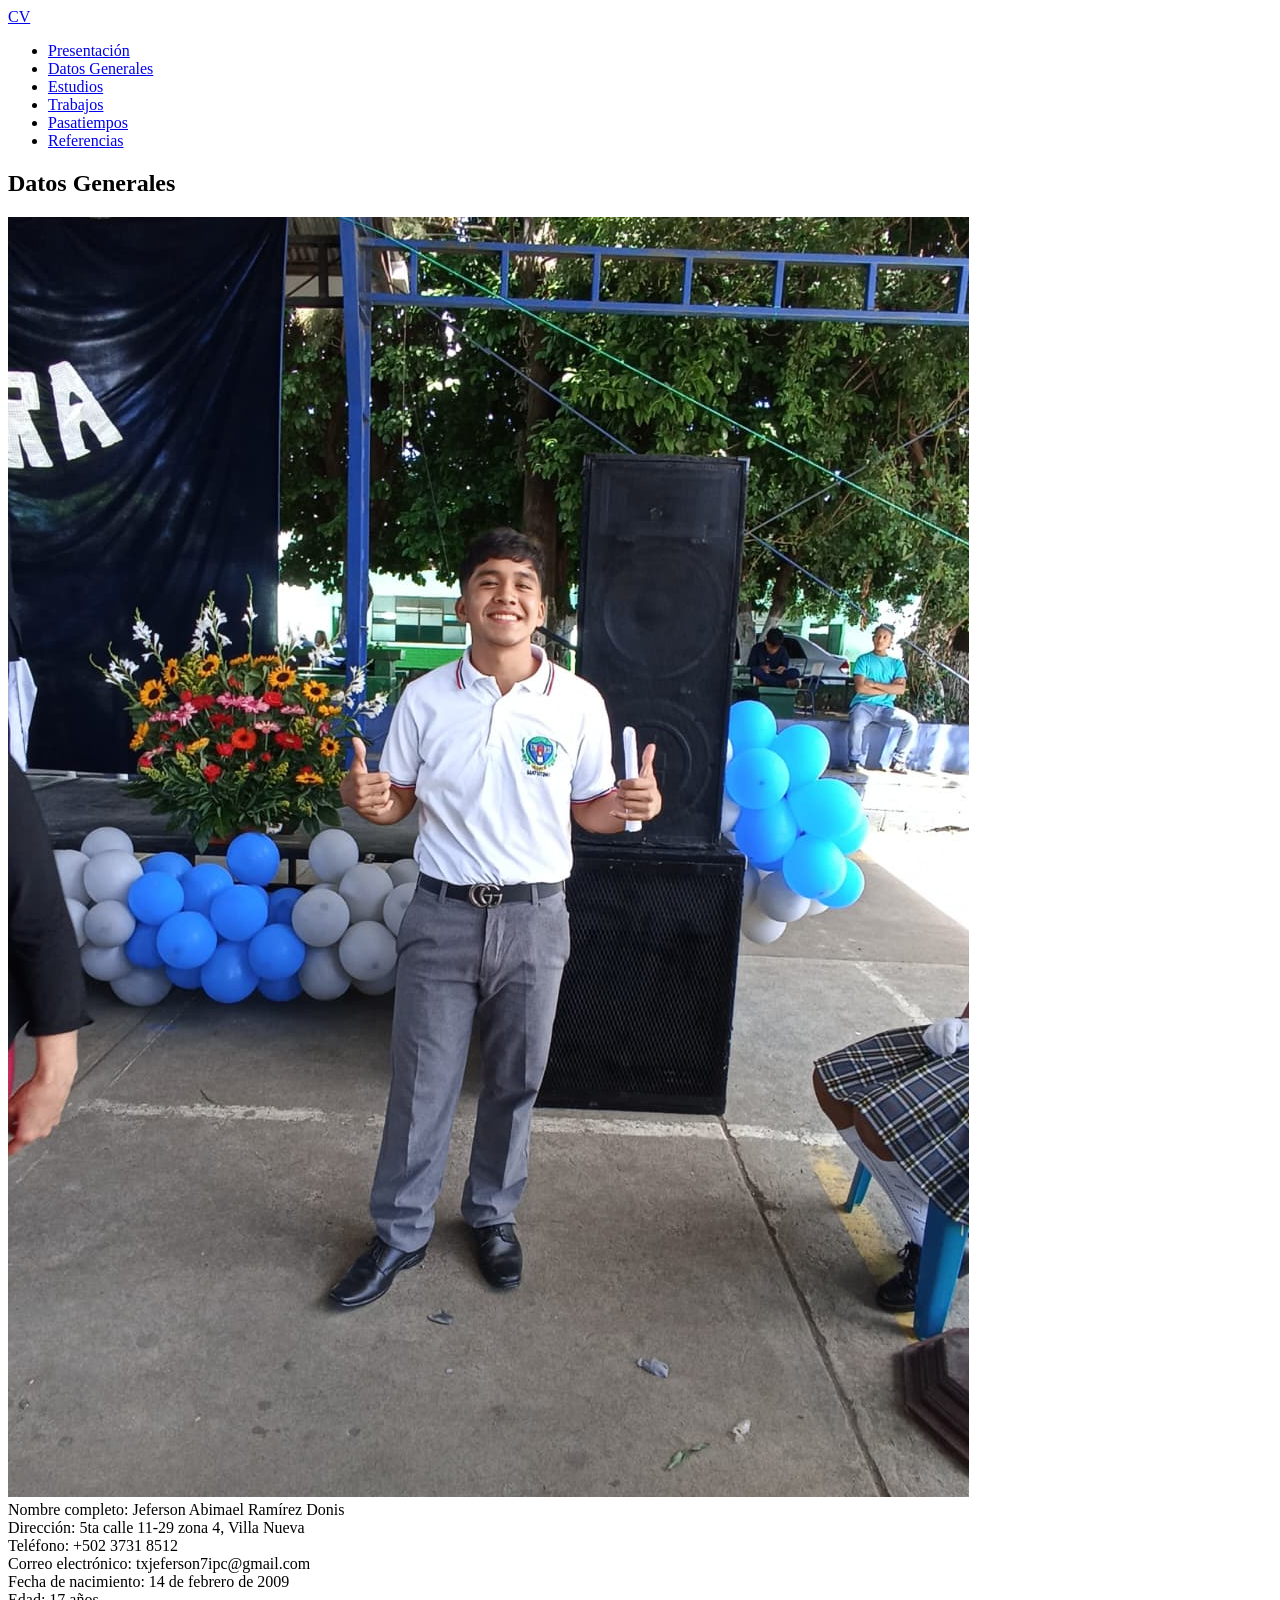
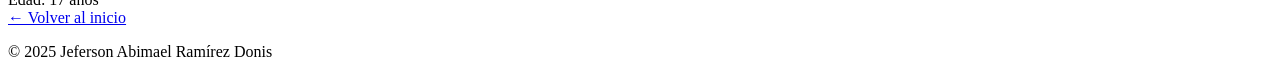
==== html/datos.html @ 9b9882e8 "Agregue CSS y puse en diferentes carpetas los html" ====
<!DOCTYPE html>
<html lang="es">
<head>
  <meta charset="UTF-8">
  <meta name="viewport" content="width=device-width, initial-scale=1.0">
  <title>Datos Generales - Jeferson Ramírez</title>
  <link rel="stylesheet" href="../css/estilos.css">
</head>
<body>

  <nav class="navbar">
    <a href="../index.html" class="marca">CV</a>
    <ul>
      <li><a href="presentacion.html">Presentación</a></li>
      <li><a href="datos.html">Datos Generales</a></li>
      <li><a href="educacion.html">Estudios</a></li>
      <li><a href="laborales.html">Trabajos</a></li>
      <li><a href="pasatiempos.html">Pasatiempos</a></li>
      <li><a href="referencias.html">Referencias</a></li>
    </ul>
  </nav>

  <div class="contenedor">
    <h2 class="titulo-pagina">Datos Generales</h2>

    <div class="card">
      <div class="fila-foto">
        <img src="../imagenes/yop.jpeg" alt="Foto personal">
        <div style="flex:1">
          <div class="dato">
            <span class="etiqueta">Nombre completo:</span>
            <span class="valor">Jeferson Abimael Ramírez Donis</span>
          </div>
          <div class="dato">
            <span class="etiqueta">Dirección:</span>
            <span class="valor">5ta calle 11-29 zona 4, Villa Nueva</span>
          </div>
          <div class="dato">
            <span class="etiqueta">Teléfono:</span>
            <span class="valor">+502 3731 8512</span>
          </div>
          <div class="dato">
            <span class="etiqueta">Correo electrónico:</span>
            <span class="valor">txjeferson7ipc@gmail.com</span>
          </div>
          <div class="dato">
            <span class="etiqueta">Fecha de nacimiento:</span>
            <span class="valor">14 de febrero de 2009</span>
          </div>
          <div class="dato">
            <span class="etiqueta">Edad:</span>
            <span class="valor">17 años</span>
          </div>
        </div>
      </div>
    </div>

    <a href="../index.html" class="volver">← Volver al inicio</a>
  </div>

  <footer>
    <p>© 2025 Jeferson Abimael Ramírez Donis</p>
  </footer>

</body>
</html>
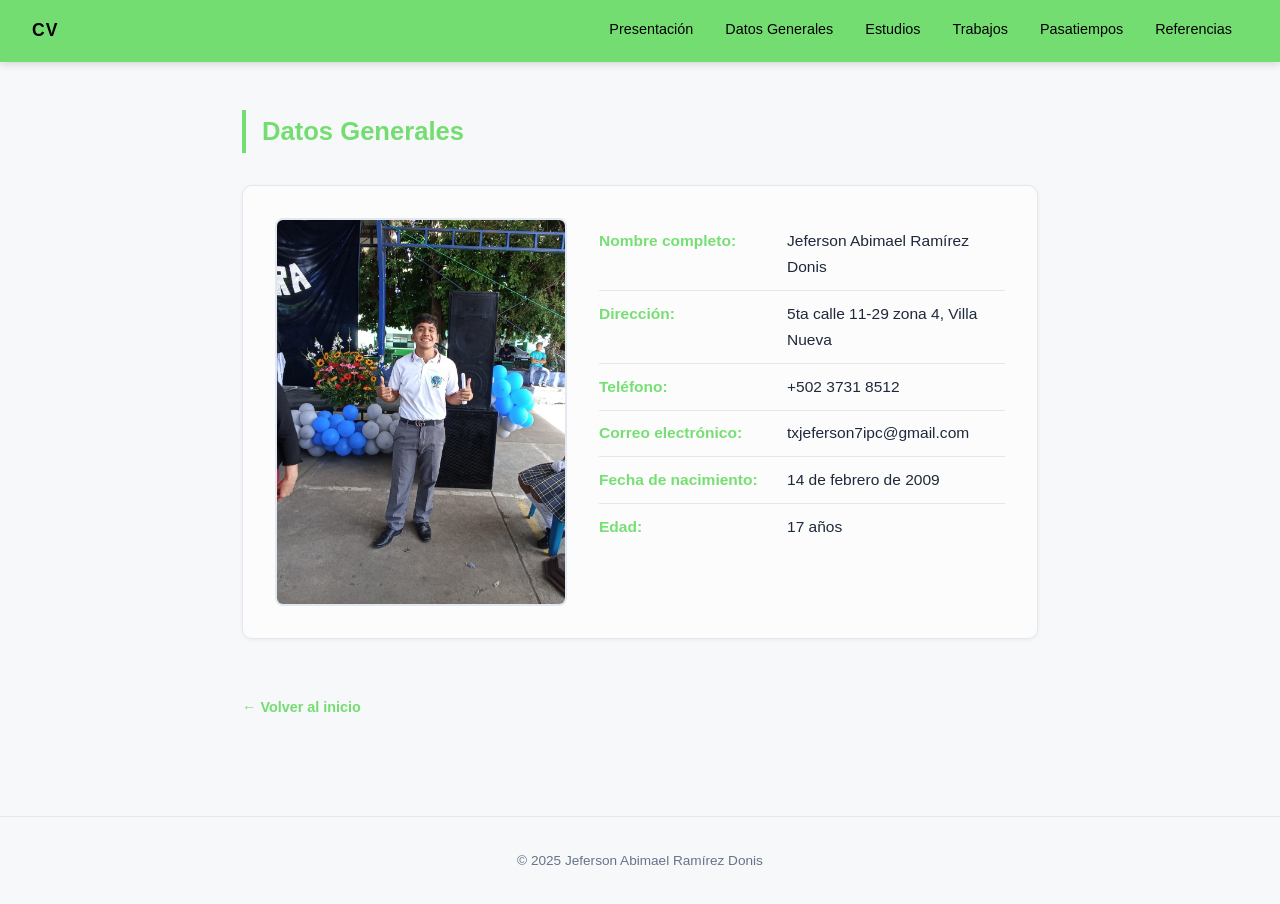
==== commit 2c5c6300: "Arreglo final" ====
--- a/html/datos.html
+++ b/html/datos.html
@@ -4,7 +4,7 @@
   <meta charset="UTF-8">
   <meta name="viewport" content="width=device-width, initial-scale=1.0">
   <title>Datos Generales - Jeferson Ramírez</title>
-  <link rel="stylesheet" href="../css/estilos.css">
+  <link rel="stylesheet" href="../CSS/estilos.css">
 </head>
 <body>
 
--- a/CSS/estilos.css
+++ b/CSS/estilos.css
@@ -0,0 +1,273 @@
+/* VARIABLES GLOBALES */
+:root {
+  --rojo:       #ef4444;
+  --verde:       #25ce209f;
+  --azul-claro: #3b82f6;
+  --fondo:      #3c59750a;
+  --blanco:     #ffffff9c;
+  --gris-borde: #e2e8f0;
+  --gris-texto: #64748b;
+  --negro:      #1e293b;
+  --fuente: 'Segoe UI', Arial, sans-serif;
+}
+
+/* BASE */
+* {
+  margin: 0;
+  padding: 0;
+  box-sizing: border-box;
+}
+
+html {
+  scroll-behavior: smooth;
+}
+
+body {
+  font-family: var(--fuente);
+  background-color: var(--fondo);
+  color: var(--negro);
+  font-size: 1rem;
+  line-height: 1.7;
+}
+
+/* NAVBAR */
+.navbar {
+  background-color: var(--verde);
+  padding: 0 2rem;
+  display: flex;
+  align-items: center;
+  justify-content: space-between;
+  position: sticky;
+  top: 0;
+  z-index: 100;
+  box-shadow: 0 2px 8px rgba(0,0,0,0.15);
+}
+
+.navbar .marca {
+  color: rgb(0, 0, 0);
+  font-size: 1.1rem;
+  font-weight: 700;
+  text-decoration: none;
+  padding: 1rem 0;
+  letter-spacing: 1px;
+}
+
+.navbar ul {
+  list-style: none;
+  display: flex;
+  flex-wrap: wrap;
+}
+
+.navbar ul li a {
+  display: block;
+  color: rgb(0, 0, 0);
+  text-decoration: none;
+  padding: 1rem 1rem;
+  font-size: 0.9rem;
+  font-weight: 500;
+  transition: background-color 0.3s, color 0.3s;
+  border-bottom: 3px solid transparent;
+}
+
+/* Efecto hover */
+.navbar ul li a:hover {
+  background-color: rgba(0, 0, 0, 0.15);
+  color: rgb(0, 0, 0);
+  border-bottom: 3px solid white;
+}
+
+/* HERO (solo index.html) */
+.hero {
+  background: linear-gradient(135deg, var(--verde) 0%, #d3d3d3 100%);
+  color: rgba(0, 0, 0, 0.562);
+  padding: 4rem 2rem;
+  text-align: center;
+}
+
+.hero img {
+  display: block;
+  margin: 0 auto 1.5rem auto;
+}
+
+.hero h1 {
+  font-size: 2rem;
+  font-weight: 700;
+  margin-bottom: 0.5rem;
+}
+
+.hero p {
+  font-size: 1rem;
+  opacity: 0.85;
+}
+
+/* CONTENEDOR PRINCIPAL */
+.contenedor {
+  max-width: 860px;
+  margin: 0 auto;
+  padding: 3rem 2rem;
+}
+
+/* TÍTULOS DE SECCIÓN */
+.titulo-pagina {
+  font-size: 1.6rem;
+  font-weight: 700;
+  color: var(--verde);
+  border-left: 4px solid var(--verde);
+  padding-left: 1rem;
+  margin-bottom: 2rem;
+}
+
+/* TARJETA (card) */
+.card {
+  background-color: var(--blanco);
+  border: 1px solid var(--gris-borde);
+  border-radius: 10px;
+  padding: 2rem;
+  margin-bottom: 1.5rem;
+  box-shadow: 0 1px 4px rgba(0,0,0,0.06);
+}
+
+.card p {
+  color: var(--gris-texto);
+  margin-bottom: 0.6rem;
+}
+
+/* DATOS PERSONALES */
+.dato {
+  display: flex;
+  gap: 0.5rem;
+  padding: 0.6rem 0;
+  border-bottom: 1px solid var(--gris-borde);
+  font-size: 0.97rem;
+}
+
+.dato:last-child {
+  border-bottom: none;
+}
+
+.dato .etiqueta {
+  font-weight: 600;
+  color: var(--verde);
+  min-width: 180px;
+}
+
+.dato .valor {
+  color: var(--negro);
+}
+
+/* FOTO LATERAL */
+.fila-foto {
+  display: flex;
+  gap: 2rem;
+  align-items: flex-start;
+  flex-wrap: wrap;
+}
+
+.fila-foto img {
+  width: 40%;
+  height: 20%;
+  object-fit: cover;
+  border-radius: 8px;
+  border: 2px solid var(--gris-borde);
+  flex-shrink: 0;
+}
+
+/* LISTA EDUCACIÓN / TRABAJOS */
+.lista-items {
+  list-style: none;
+  padding: 0;
+}
+
+.lista-items li {
+  padding: 0.7rem 0;
+  border-bottom: 1px solid var(--gris-borde);
+  color: var(--negro);
+  display: flex;
+  gap: 0.8rem;
+  align-items: flex-start;
+}
+
+.lista-items li:last-child {
+  border-bottom: none;
+}
+
+.lista-items li::before {
+  content: "▸";
+  color: var(--verde);
+  font-size: 0.9rem;
+  flex-shrink: 0;
+  margin-top: 0.1rem;
+}
+
+/* REFERENCIA CARD */
+.ref-grid {
+  display: grid;
+  grid-template-columns: repeat(auto-fit, minmax(240px, 1fr));
+  gap: 1.2rem;
+}
+
+.ref-card {
+  background: var(--blanco);
+  border: 1px solid var(--gris-borde);
+  border-top: 4px solid var(--verde);
+  border-radius: 8px;
+  padding: 1.5rem;
+  box-shadow: 0 1px 4px rgba(0,0,0,0.06);
+}
+
+.ref-card h3 {
+  font-size: 1rem;
+  color: var(--verde);
+  margin-bottom: 0.3rem;
+}
+
+.ref-card p {
+  font-size: 0.88rem;
+  color: var(--gris-texto);
+  margin-bottom: 0.3rem;
+}
+
+/* AUDIO Y VIDEO */
+audio, video {
+  display: block;
+  margin: 1.2rem auto;
+  border-radius: 8px;
+  max-width: 100%;
+}
+
+/* BOTÓN VOLVER */
+.volver {
+  display: inline-block;
+  margin-top: 2rem;
+  color: var(--verde);
+  text-decoration: none;
+  font-size: 0.9rem;
+  font-weight: 600;
+  transition: color 0.2s;
+}
+
+.volver:hover {
+  color: #1e40af;
+  text-decoration: underline;
+}
+
+/* FOOTER */
+footer {
+  text-align: center;
+  padding: 2rem;
+  font-size: 0.85rem;
+  color: var(--gris-texto);
+  border-top: 1px solid var(--gris-borde);
+  margin-top: 3rem;
+}
+
+/* IMAGEN ESCUELA */
+.img-escuela {
+  width: 220px;
+  border-radius: 8px;
+  border: 2px solid var(--gris-borde);
+  margin-top: 1.5rem;
+  display: block;
+  margin-left: auto;
+  margin-right: auto;
+}
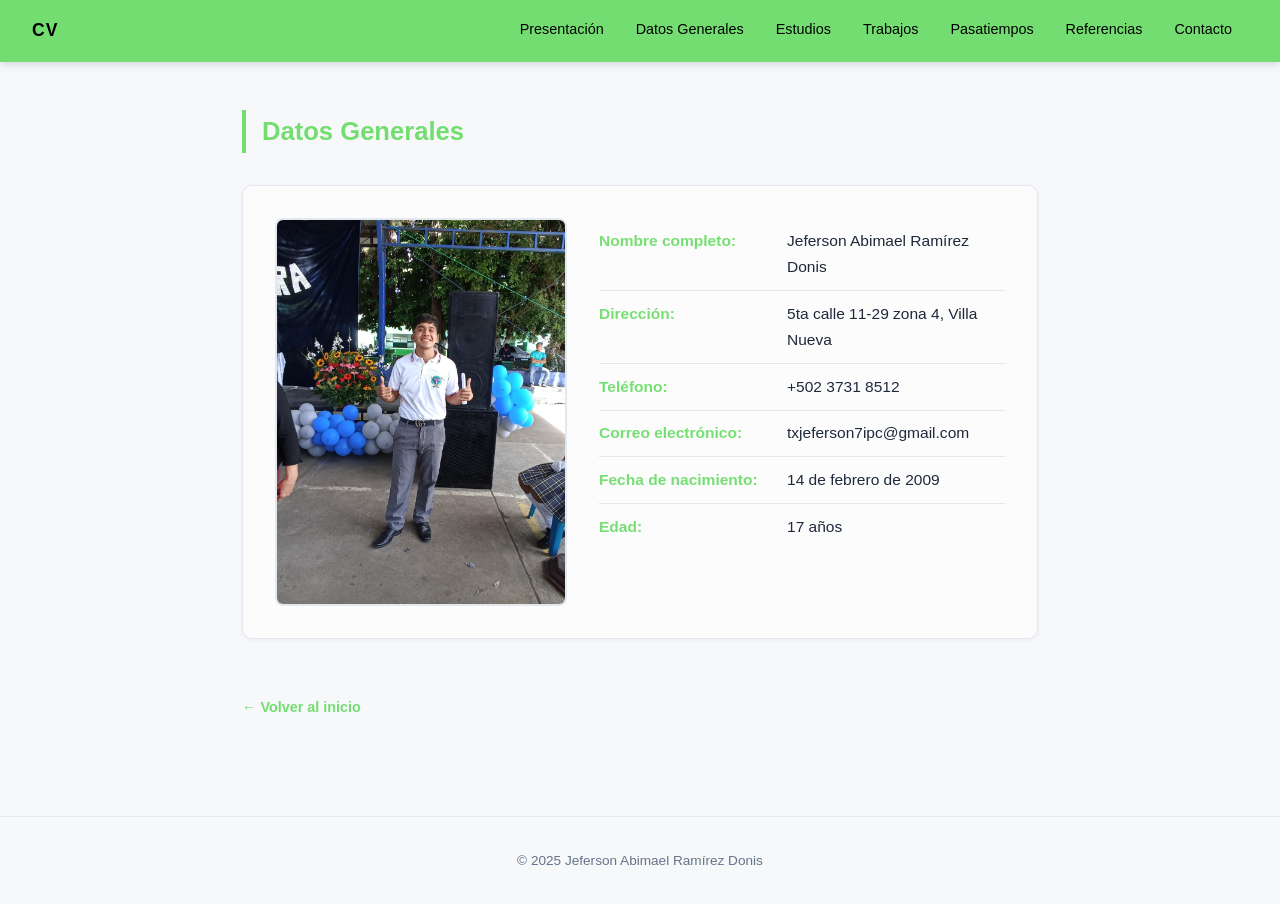
==== commit 7ce62ab2: "Agregue el apartado de contacto, configurado las notificaciones al correo" ====
--- a/html/datos.html
+++ b/html/datos.html
@@ -17,6 +17,7 @@
       <li><a href="laborales.html">Trabajos</a></li>
       <li><a href="pasatiempos.html">Pasatiempos</a></li>
       <li><a href="referencias.html">Referencias</a></li>
+      <li><a href="registro.html">Contacto</a></li>
     </ul>
   </nav>
 
--- a/CSS/estilos.css
+++ b/CSS/estilos.css
@@ -270,4 +270,81 @@
   display: block;
   margin-left: auto;
   margin-right: auto;
+}
+
+/* Vista para Cels*/
+@media (max-width: 768px) {
+
+  /* Navbar apilada ordenada */
+  .navbar {
+    flex-direction: column;
+    align-items: flex-start;
+    padding: 0.5rem 0;
+    position: static;
+  }
+
+  .navbar .marca {
+    padding: 0.8rem 1rem;
+    width: 100%;
+    border-bottom: 1px solid rgba(255,255,255,0.2);
+  }
+
+  .navbar ul {
+    flex-direction: column;
+    width: 100%;
+  }
+
+  .navbar ul li {
+    width: 100%;
+  }
+
+  .navbar ul li a {
+    padding: 0.8rem 1.5rem;
+    border-bottom: 1px solid rgba(255,255,255,0.1);
+    border-bottom-width: 1px !important;
+  }
+
+  /* Hero */
+  .hero {
+    padding: 2rem 1rem;
+  }
+
+  .hero img {
+    width: 150px !important;
+    height: 200px !important;
+  }
+
+  .hero h1 {
+    font-size: 1.4rem;
+  }
+
+  /* Contenedor */
+  .contenedor {
+    padding: 1.5rem 1rem;
+  }
+
+  /* Foto datos */
+  .fila-foto {
+    flex-direction: column;
+  }
+
+  .fila-foto img {
+    width: 100%;
+    height: 220px;
+  }
+
+  /* Referencias */
+  .ref-grid {
+    grid-template-columns: 1fr;
+  }
+
+   .dato {
+    flex-direction: column;
+    gap: 0.2rem;
+  }
+
+  .dato .etiqueta {
+    min-width: unset;
+  }
+
 }
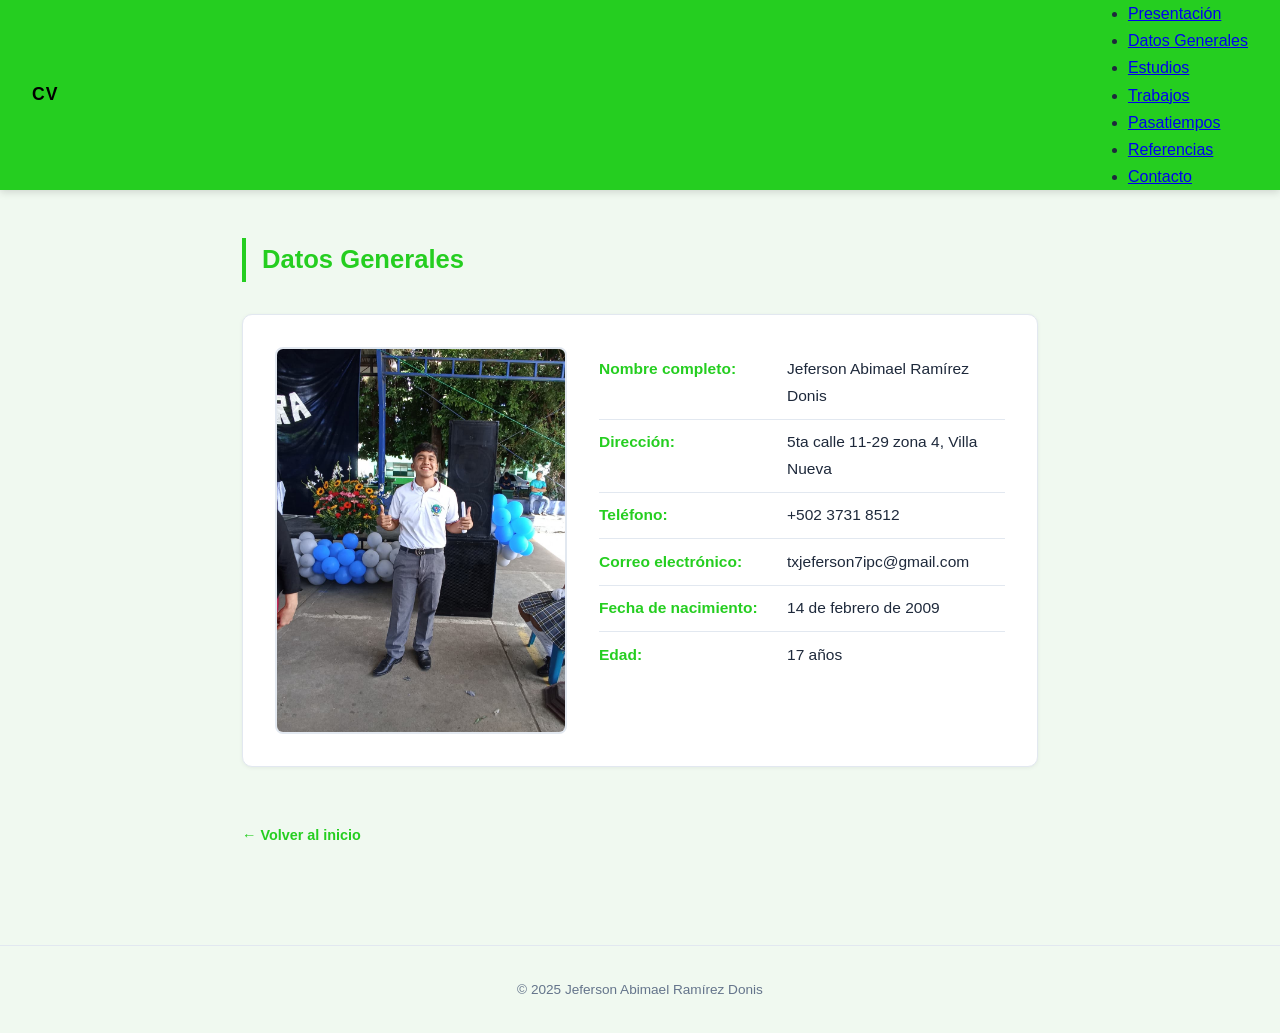
==== commit 53d0f440: "Estilo hambu para todos" ====
--- a/html/datos.html
+++ b/html/datos.html
@@ -7,6 +7,20 @@
   <link rel="stylesheet" href="../CSS/estilos.css">
 </head>
 <body>
+  
+<!-- Checkbox motor del menú -->
+<input type="checkbox" id="menu-toggle">
+
+<!-- Panel lateral para celular -->
+<ul class="menu-panel">
+  <li><a href="presentacion.html">Presentación</a></li>
+  <li><a href="datos.html">Datos Generales</a></li>
+  <li><a href="educacion.html">Estudios</a></li>
+  <li><a href="laborales.html">Trabajos</a></li>
+  <li><a href="pasatiempos.html">Pasatiempos</a></li>
+  <li><a href="referencias.html">Referencias</a></li>
+  <li><a href="registro.html">Contacto</a></li>
+</ul>
 
   <nav class="navbar">
     <a href="../index.html" class="marca">CV</a>
--- a/CSS/estilos.css
+++ b/CSS/estilos.css
@@ -1,27 +1,29 @@
-/* VARIABLES GLOBALES */
+/* Aquí defino mis colores y fuente principal para usarlos en todo el sitio */
 :root {
   --rojo:       #ef4444;
-  --verde:       #25ce209f;
+  --verde:      #25ce20;
   --azul-claro: #3b82f6;
-  --fondo:      #3c59750a;
-  --blanco:     #ffffff9c;
+  --fondo:      #f0f9f0;
+  --blanco:     #ffffff;
   --gris-borde: #e2e8f0;
   --gris-texto: #64748b;
   --negro:      #1e293b;
   --fuente: 'Segoe UI', Arial, sans-serif;
 }
 
-/* BASE */
+/* Aquí reseteo los estilos por defecto del navegador para empezar limpio */
 * {
   margin: 0;
   padding: 0;
   box-sizing: border-box;
 }
 
+/* Aquí le digo al navegador que haga scroll suave al navegar entre secciones */
 html {
   scroll-behavior: smooth;
 }
 
+/* Aquí defino el estilo base de mi página: fuente, fondo y color de texto */
 body {
   font-family: var(--fuente);
   background-color: var(--fondo);
@@ -30,7 +32,59 @@
   line-height: 1.7;
 }
 
-/* NAVBAR */
+/* Aquí oculto el checkbox que uso como motor del menú hamburguesa */
+#menu-toggle {
+  display: none;
+}
+
+/* Aquí oculto el botón hamburguesa en escritorio porque solo lo necesito en celular */
+.menu-btn {
+  display: none;
+  cursor: pointer;
+  font-size: 1.8rem;
+  padding: 0.5rem 1rem;
+  color: black;
+  user-select: none;
+}
+
+/* Aquí oculto el panel lateral por defecto */
+.menu-panel {
+  display: none;
+  list-style: none;
+  flex-direction: column;
+  width: 260px;
+  background-color: var(--verde);
+  position: fixed;
+  top: 0;
+  left: 0;
+  height: 100vh;
+  z-index: 999;
+  padding-top: 3rem;
+  box-shadow: 4px 0 15px rgba(0,0,0,0.3);
+}
+
+/* Aquí muestro el panel lateral cuando el checkbox está marcado */
+#menu-toggle:checked ~ .menu-panel {
+  display: flex;
+}
+
+/* Aquí estilo los links del panel lateral */
+.menu-panel li a {
+  display: block;
+  color: black;
+  text-decoration: none;
+  padding: 1rem 1.5rem;
+  border-bottom: 1px solid rgba(0,0,0,0.1);
+  font-size: 1rem;
+  font-weight: 500;
+  transition: background-color 0.2s;
+}
+
+.menu-panel li a:hover {
+  background-color: rgba(0,0,0,0.1);
+}
+
+/* Aquí diseño mi barra de navegación principal con fondo verde y posición fija arriba */
 .navbar {
   background-color: var(--verde);
   padding: 0 2rem;
@@ -43,6 +97,7 @@
   box-shadow: 0 2px 8px rgba(0,0,0,0.15);
 }
 
+/* Aquí estilo mi nombre/marca que aparece a la izquierda de la navbar */
 .navbar .marca {
   color: rgb(0, 0, 0);
   font-size: 1.1rem;
@@ -52,13 +107,15 @@
   letter-spacing: 1px;
 }
 
-.navbar ul {
+/* Aquí pongo mis links del menú en fila horizontal para escritorio */
+.menu-escritorio {
   list-style: none;
   display: flex;
   flex-wrap: wrap;
 }
 
-.navbar ul li a {
+/* Aquí estilo cada link individual del menú de escritorio */
+.menu-escritorio li a {
   display: block;
   color: rgb(0, 0, 0);
   text-decoration: none;
@@ -69,14 +126,14 @@
   border-bottom: 3px solid transparent;
 }
 
-/* Efecto hover */
-.navbar ul li a:hover {
+/* Aquí defino qué pasa cuando paso el mouse encima de un link */
+.menu-escritorio li a:hover {
   background-color: rgba(0, 0, 0, 0.15);
   color: rgb(0, 0, 0);
   border-bottom: 3px solid white;
 }
 
-/* HERO (solo index.html) */
+/* Aquí diseño mi sección principal con foto y nombre, solo para el index */
 .hero {
   background: linear-gradient(135deg, var(--verde) 0%, #d3d3d3 100%);
   color: rgba(0, 0, 0, 0.562);
@@ -84,30 +141,33 @@
   text-align: center;
 }
 
+/* Aquí centro mi foto de perfil */
 .hero img {
   display: block;
   margin: 0 auto 1.5rem auto;
 }
 
+/* Aquí estilo mi nombre principal en el hero */
 .hero h1 {
   font-size: 2rem;
   font-weight: 700;
   margin-bottom: 0.5rem;
 }
 
+/* Aquí estilo el texto secundario del hero */
 .hero p {
   font-size: 1rem;
   opacity: 0.85;
 }
 
-/* CONTENEDOR PRINCIPAL */
+/* Aquí creo el contenedor que centra y limita el ancho de mi contenido */
 .contenedor {
   max-width: 860px;
   margin: 0 auto;
   padding: 3rem 2rem;
 }
 
-/* TÍTULOS DE SECCIÓN */
+/* Aquí estilo los títulos de cada sección de mi CV */
 .titulo-pagina {
   font-size: 1.6rem;
   font-weight: 700;
@@ -117,7 +177,7 @@
   margin-bottom: 2rem;
 }
 
-/* TARJETA (card) */
+/* Aquí diseño las tarjetas blancas que envuelven mi contenido */
 .card {
   background-color: var(--blanco);
   border: 1px solid var(--gris-borde);
@@ -127,12 +187,13 @@
   box-shadow: 0 1px 4px rgba(0,0,0,0.06);
 }
 
+/* Aquí estilo cada párrafo dentro de mis tarjetas */
 .card p {
   color: var(--gris-texto);
   margin-bottom: 0.6rem;
 }
 
-/* DATOS PERSONALES */
+/* Aquí estilo cada fila de mis datos personales */
 .dato {
   display: flex;
   gap: 0.5rem;
@@ -145,17 +206,19 @@
   border-bottom: none;
 }
 
+/* Aquí estilo las etiquetas como "Nombre:", "Teléfono:", etc. */
 .dato .etiqueta {
   font-weight: 600;
   color: var(--verde);
   min-width: 180px;
 }
 
+/* Aquí estilo el valor de cada dato personal */
 .dato .valor {
   color: var(--negro);
 }
 
-/* FOTO LATERAL */
+/* Aquí acomodo mi foto al lado de mis datos personales */
 .fila-foto {
   display: flex;
   gap: 2rem;
@@ -163,21 +226,22 @@
   flex-wrap: wrap;
 }
 
+/* Aquí defino el tamaño de mi foto en la sección de datos */
 .fila-foto img {
   width: 40%;
-  height: 20%;
   object-fit: cover;
   border-radius: 8px;
   border: 2px solid var(--gris-borde);
   flex-shrink: 0;
 }
 
-/* LISTA EDUCACIÓN / TRABAJOS */
+/* Aquí estilo mi lista de estudios y trabajos sin puntos */
 .lista-items {
   list-style: none;
   padding: 0;
 }
 
+/* Aquí estilo cada elemento individual de mis listas */
 .lista-items li {
   padding: 0.7rem 0;
   border-bottom: 1px solid var(--gris-borde);
@@ -191,6 +255,7 @@
   border-bottom: none;
 }
 
+/* Aquí agrego la flecha antes de cada elemento de mis listas */
 .lista-items li::before {
   content: "▸";
   color: var(--verde);
@@ -199,13 +264,14 @@
   margin-top: 0.1rem;
 }
 
-/* REFERENCIA CARD */
+/* Aquí creo la cuadrícula para mostrar mis referencias en columnas */
 .ref-grid {
   display: grid;
   grid-template-columns: repeat(auto-fit, minmax(240px, 1fr));
   gap: 1.2rem;
 }
 
+/* Aquí diseño cada tarjeta de referencia personal */
 .ref-card {
   background: var(--blanco);
   border: 1px solid var(--gris-borde);
@@ -215,19 +281,21 @@
   box-shadow: 0 1px 4px rgba(0,0,0,0.06);
 }
 
+/* Aquí estilo el nombre de cada referencia */
 .ref-card h3 {
   font-size: 1rem;
   color: var(--verde);
   margin-bottom: 0.3rem;
 }
 
+/* Aquí estilo el texto dentro de cada tarjeta de referencia */
 .ref-card p {
   font-size: 0.88rem;
   color: var(--gris-texto);
   margin-bottom: 0.3rem;
 }
 
-/* AUDIO Y VIDEO */
+/* Aquí centro y limito el tamaño de mis audios y videos */
 audio, video {
   display: block;
   margin: 1.2rem auto;
@@ -235,7 +303,7 @@
   max-width: 100%;
 }
 
-/* BOTÓN VOLVER */
+/* Aquí estilo el botón que me lleva de vuelta al inicio */
 .volver {
   display: inline-block;
   margin-top: 2rem;
@@ -251,7 +319,7 @@
   text-decoration: underline;
 }
 
-/* FOOTER */
+/* Aquí estilo el pie de página con mi nombre y año */
 footer {
   text-align: center;
   padding: 2rem;
@@ -261,7 +329,7 @@
   margin-top: 3rem;
 }
 
-/* IMAGEN ESCUELA */
+/* Aquí estilo la foto de mi instituto */
 .img-escuela {
   width: 220px;
   border-radius: 8px;
@@ -272,43 +340,30 @@
   margin-right: auto;
 }
 
-/* Vista para Cels*/
+/* Aquí defino todos los cambios para que mi sitio se vea bien en celulares */
 @media (max-width: 768px) {
 
-  /* Navbar apilada ordenada */
+  /* Aquí muestro el botón hamburguesa solo en celular */
+  .menu-btn {
+    display: block;
+  }
+
+  /* Aquí oculto el menú de escritorio en celular */
+  .menu-escritorio {
+    display: none;
+  }
+
+  /* Aquí ajusto mi navbar para celular */
   .navbar {
-    flex-direction: column;
-    align-items: flex-start;
-    padding: 0.5rem 0;
-    position: static;
-  }
-
-  .navbar .marca {
-    padding: 0.8rem 1rem;
-    width: 100%;
-    border-bottom: 1px solid rgba(255,255,255,0.2);
-  }
-
-  .navbar ul {
-    flex-direction: column;
-    width: 100%;
-  }
-
-  .navbar ul li {
-    width: 100%;
-  }
-
-  .navbar ul li a {
-    padding: 0.8rem 1.5rem;
-    border-bottom: 1px solid rgba(255,255,255,0.1);
-    border-bottom-width: 1px !important;
-  }
-
-  /* Hero */
+    padding: 0 1rem;
+  }
+
+  /* Aquí reduzco el espacio del hero en celular */
   .hero {
     padding: 2rem 1rem;
   }
 
+  /* Aquí ajusto el tamaño de mi foto de perfil en celular */
   .hero img {
     width: 150px !important;
     height: 200px !important;
@@ -318,12 +373,12 @@
     font-size: 1.4rem;
   }
 
-  /* Contenedor */
+  /* Aquí reduzco el padding del contenedor en celular */
   .contenedor {
     padding: 1.5rem 1rem;
   }
 
-  /* Foto datos */
+  /* Aquí apilo la foto debajo del texto en celular */
   .fila-foto {
     flex-direction: column;
   }
@@ -333,12 +388,13 @@
     height: 220px;
   }
 
-  /* Referencias */
+  /* Aquí pongo mis referencias en una sola columna en celular */
   .ref-grid {
     grid-template-columns: 1fr;
   }
 
-   .dato {
+  /* Aquí apilo mis datos personales en celular para que se lean mejor */
+  .dato {
     flex-direction: column;
     gap: 0.2rem;
   }
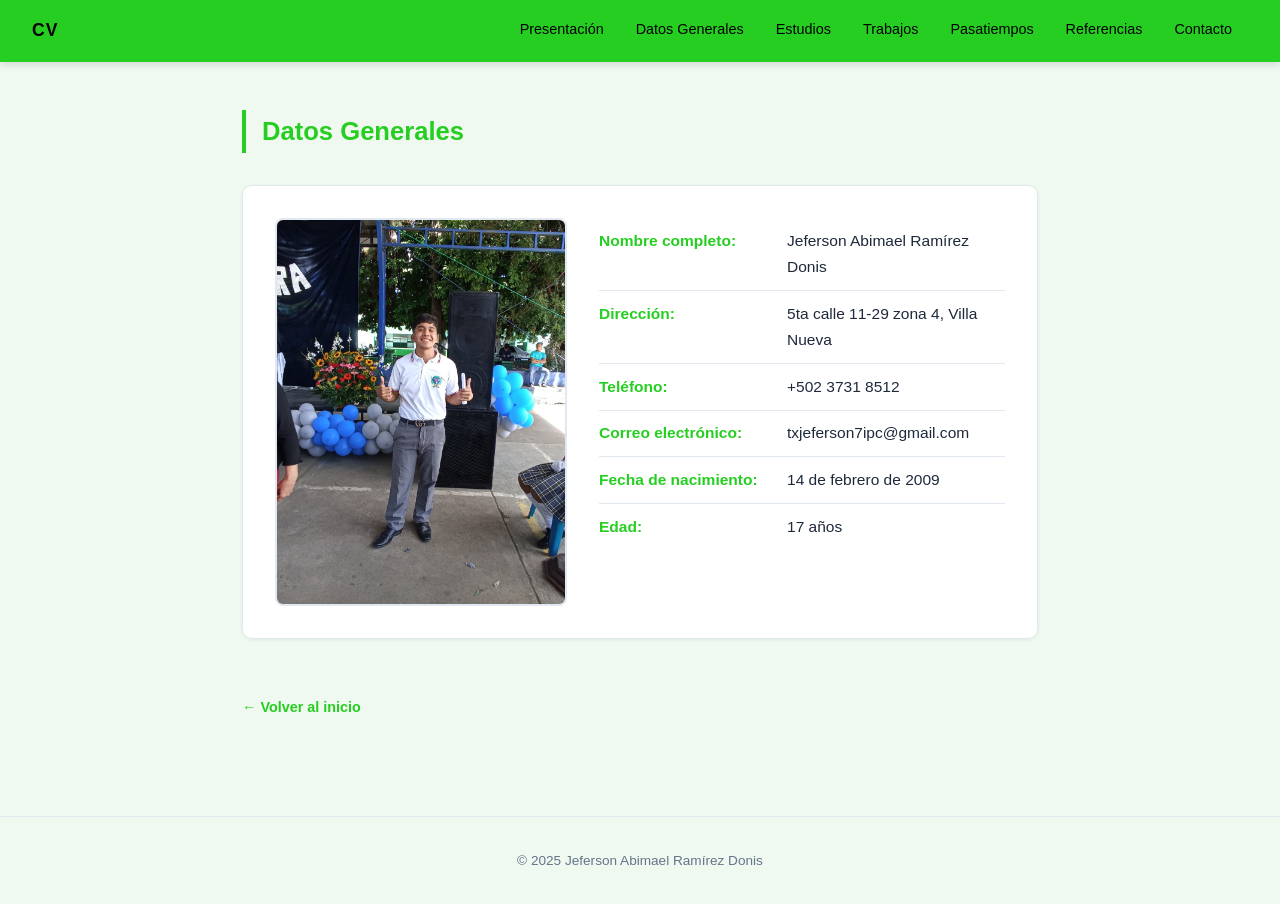
==== commit 69c73ded: "Estilo Hambu para cels" ====
--- a/html/datos.html
+++ b/html/datos.html
@@ -24,7 +24,7 @@
 
   <nav class="navbar">
     <a href="../index.html" class="marca">CV</a>
-    <ul>
+    <ul class="menu-escritorio">
       <li><a href="presentacion.html">Presentación</a></li>
       <li><a href="datos.html">Datos Generales</a></li>
       <li><a href="educacion.html">Estudios</a></li>
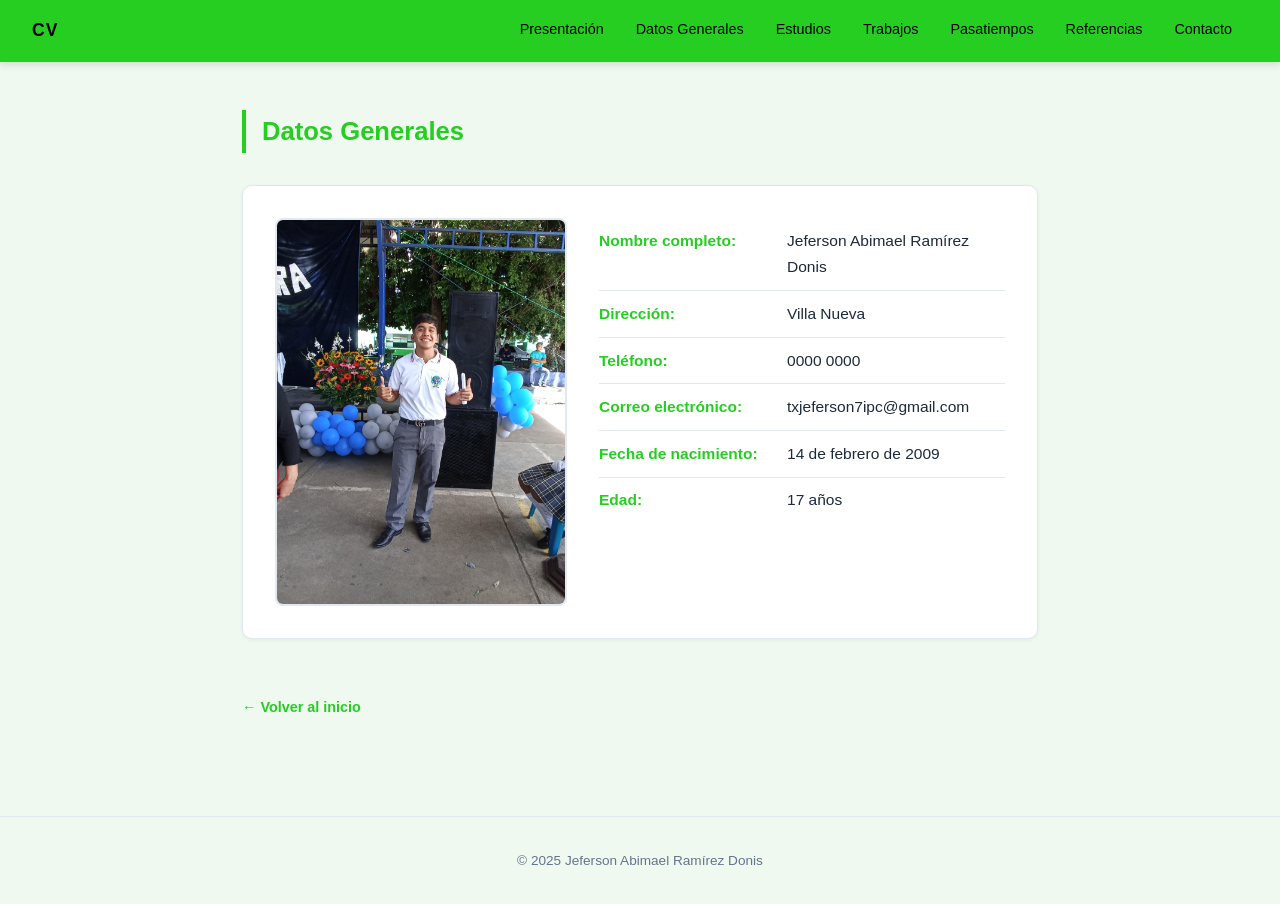
==== commit 20b709d7: "ola" ====
--- a/html/datos.html
+++ b/html/datos.html
@@ -24,6 +24,7 @@
 
   <nav class="navbar">
     <a href="../index.html" class="marca">CV</a>
+    <label class="menu-btn" for="menu-toggle">☰</label>
     <ul class="menu-escritorio">
       <li><a href="presentacion.html">Presentación</a></li>
       <li><a href="datos.html">Datos Generales</a></li>
@@ -48,11 +49,11 @@
           </div>
           <div class="dato">
             <span class="etiqueta">Dirección:</span>
-            <span class="valor">5ta calle 11-29 zona 4, Villa Nueva</span>
+            <span class="valor">Villa Nueva</span>
           </div>
           <div class="dato">
             <span class="etiqueta">Teléfono:</span>
-            <span class="valor">+502 3731 8512</span>
+            <span class="valor">0000 0000</span>
           </div>
           <div class="dato">
             <span class="etiqueta">Correo electrónico:</span>
